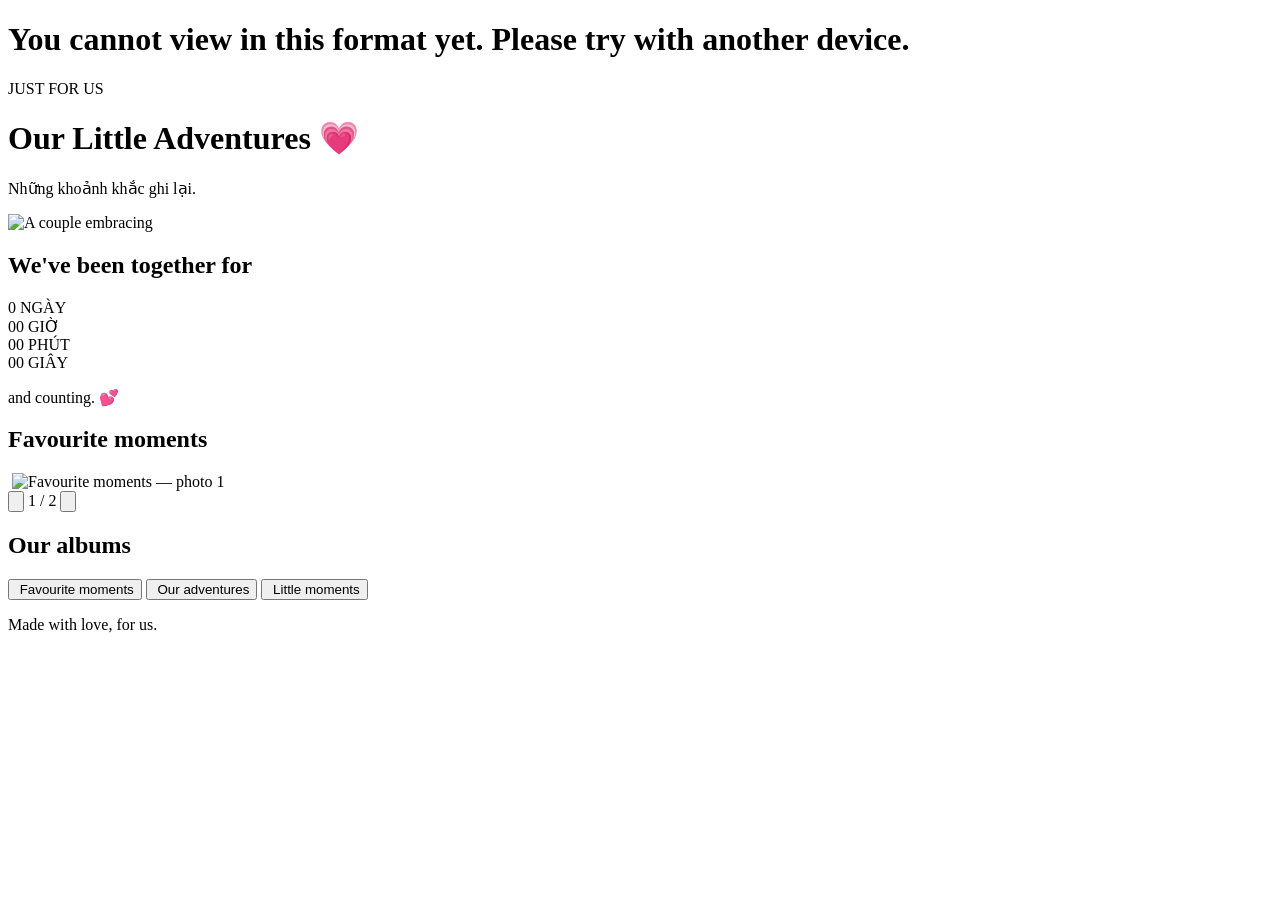
==== album.html @ c27eac36 "add html" ====
<!DOCTYPE html>
<html lang="en">
<head>
<meta charset="UTF-8">
<meta name="viewport" content="width=device-width, initial-scale=1.0">

<title>Mặp ghiền Lulu</title>

<link rel="stylesheet" href="assets/css/album.css">
<script src="assets/js/album.js" defer></script>
</head>

<body>
	<!-- Shown outside the supported screen-width range -->
	<div class="size-notice">
		<h1>You cannot view in this format yet. Please try with another
			device.</h1>
	</div>

	<!-- Album content -->
	<div class="album-page">
		<header>
			<p class="eyebrow">JUST FOR US</p>
			<h1>Our Little Adventures &#128151;</h1>
			<p>Những khoảnh khắc ghi lại.</p>

		</header>

		<main>

			<!--  COUNTER -->
			<section class="counter">
				<img class="counter-illustration" src="images/couple.png"
					alt="A couple embracing">

				<h2>We've been together for</h2>

				<div class="counter-grid" role="timer" aria-label="Time together">
					<div class="time-box">
						<span class="time-number" id="days">0</span> <span
							class="time-label">NGÀY</span>
					</div>

					<div class="time-box">
						<span class="time-number" id="hours">00</span> <span
							class="time-label">GIỜ</span>
					</div>

					<div class="time-box">
						<span class="time-number" id="minutes">00</span> <span
							class="time-label">PHÚT</span>
					</div>

					<div class="time-box">
						<span class="time-number" id="seconds">00</span> <span
							class="time-label">GIÂY</span>
					</div>
				</div>

				<p class="counter-footer">and counting. 💕</p>
			</section>
			<!--   HIGHLIGHT  -->
			<!-- Highlight carousel: first photo for now -->
			<section id="album-viewer" class="highlights">
				<h2 id="carousel-title">Favourite moments</h2>

				<div class="carousel">
					<img id="preview-previous" class="side-preview side-preview-left"
						alt="" aria-hidden="true" draggable="false"> <img
						id="highlight-photo" class="main-photo"
						src="images/highlights/1.jpg" alt="Favourite moments — photo 1"
						draggable="false"> <img id="preview-next"
						class="side-preview side-preview-right" alt="" aria-hidden="true"
						draggable="false">
				</div>

				<div class="carousel-controls">
					<button id="previous-photo" type="button"
						aria-label="Previous photo">
						<svg viewBox="0 0 24 24" aria-hidden="true">
                <path d="M14 6 8 12l6 6"></path>
            </svg>
					</button>

					<span id="photo-position" aria-live="polite">1 / 2</span>

					<button id="next-photo" type="button" aria-label="Next photo">
						<svg viewBox="0 0 24 24" aria-hidden="true">
                <path d="m10 6 6 6-6 6"></path>
            </svg>
					</button>
				</div>
			</section>

			<!--  ALBUMS -->
			<!-- Album buttons: click behaviour added later -->
			<section class="albums">
				<h2>Our albums</h2>

				<div class="album-grid">
					<button class="album-card" type="button" data-album="highlights">
						<img src="assets/images/highlights/1.jpg" alt="" loading="lazy">
						<span>Favourite moments</span>
					</button>

					<button class="album-card" type="button" data-album="memories">
						<img src="assets/images/memories/1.jpg" alt="" loading="lazy">
						<span>Our adventures</span>
					</button>

					<button class="album-card" type="button" data-album="littleMoments">
						<img src="images/little-moments/1.jpg" alt="" loading="lazy">
						<span>Little moments</span>
					</button>
				</div>
			</section>

		</main>

		<footer>
			<p>Made with love, for us.</p>
		</footer>
	</div>
</body>
</html>
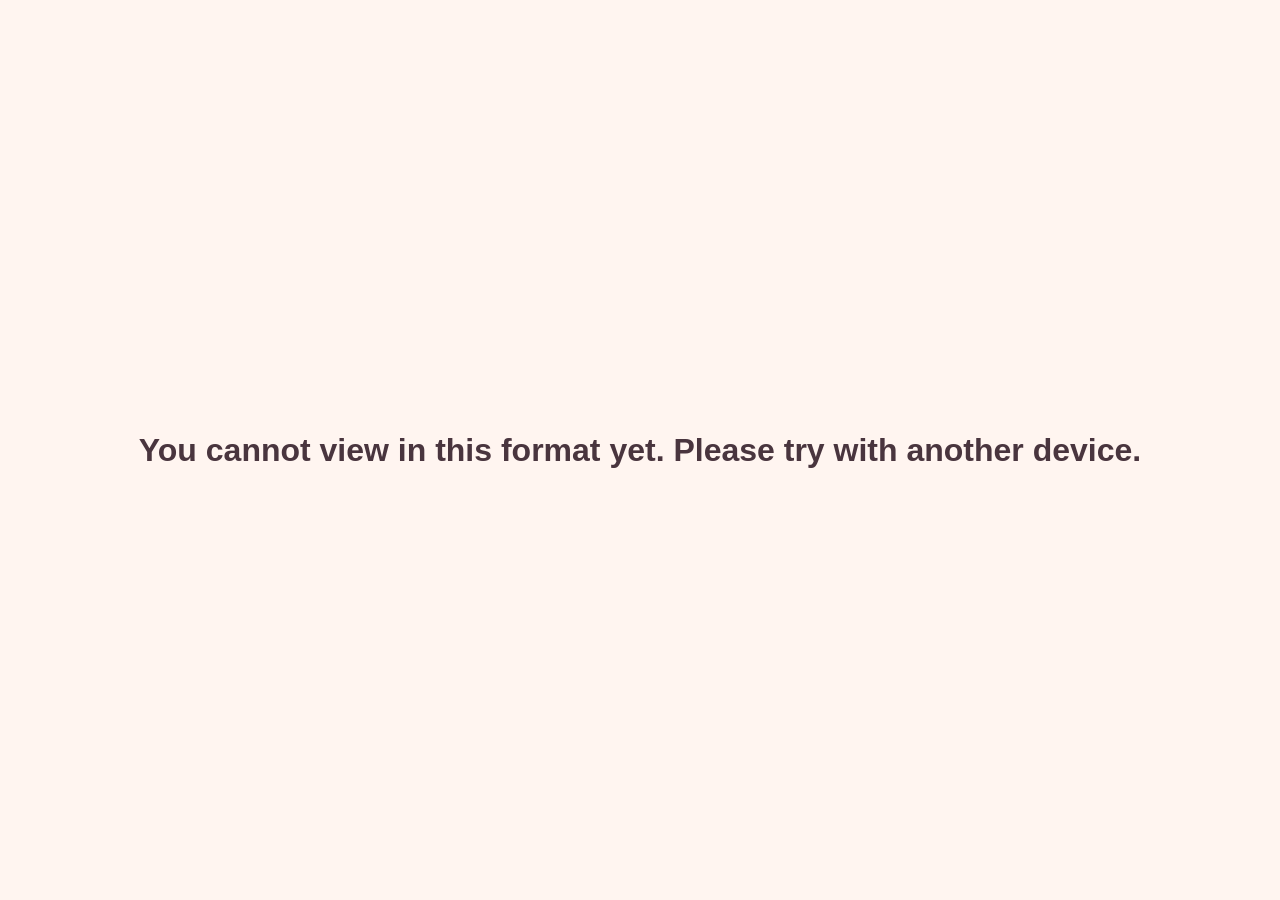
==== commit d87ad8bf: "Update album.html" ====
--- a/album.html
+++ b/album.html
@@ -30,7 +30,7 @@
 
 			<!--  COUNTER -->
 			<section class="counter">
-				<img class="counter-illustration" src="images/couple.png"
+				<img class="counter-illustration" src="assets/images/couple.png"
 					alt="A couple embracing">
 
 				<h2>We've been together for</h2>
@@ -122,4 +122,4 @@
 		</footer>
 	</div>
 </body>
-</html>+</html>
--- a/assets/css/album.css
+++ b/assets/css/album.css
@@ -0,0 +1,361 @@
+/* Base */
+* {
+    box-sizing: border-box;
+}
+
+body {
+    margin: 0;
+    font-family: Arial, sans-serif;
+    font-size: 16px;
+    line-height: 1.6;
+    color: #49353e;
+    background: #fff5f0;
+}
+
+h1,
+h2,
+p {
+    margin: 0;
+}
+
+h1 {
+    font-size: clamp(26px, 7vw, 32px);
+    line-height: 1.2;
+}
+
+h2 {
+    margin-bottom: 16px;
+    font-size: 22px;
+    line-height: 1.3;
+}
+
+img {
+    display: block;
+    width: 100%;
+}
+
+/* Phone-width display */
+.album-page {
+    display: none;
+}
+
+.size-notice {
+    min-height: 100dvh;
+    display: grid;
+    place-items: center;
+    padding: 24px;
+    text-align: center;
+}
+
+@media (max-width: 600px) {
+    .album-page {
+        display: block;
+    }
+
+    .size-notice {
+        display: none;
+    }
+}
+
+/* Heading */
+header {
+    padding: 36px 20px;
+    text-align: center;
+    background: linear-gradient(#f5dce5, #fff5f0);
+}
+
+header h1 {
+    margin-bottom: 12px;
+}
+
+.eyebrow {
+    margin-bottom: 12px;
+    font-size: 12px;
+    font-weight: 700;
+    letter-spacing: 2px;
+    color: #903959;
+}
+
+/* Sections */
+main {
+    padding: 0 20px;
+}
+
+section {
+    margin-bottom: 32px;
+}
+
+
+/* Counter card */
+.counter {
+    padding: 24px 16px;
+    text-align: center;
+    background: #fffaf2;
+    border: 2px dashed #a6d5ff;
+    border-radius: 24px;
+    color: #4187ca;
+}
+
+.counter-illustration {
+    width: 180px;
+    max-width: 65%;
+    height: auto;
+    margin: 0 auto 20px;
+}
+
+.counter h2 {
+    margin: 0 0 16px;
+    font-family: Georgia, serif;
+    font-size: 20px;
+    font-weight: 400;
+    line-height: 1.4;
+}
+
+/* Four equal boxes */
+.counter-grid {
+    display: grid;
+    grid-template-columns: repeat(4, minmax(0, 1fr));
+    gap: 8px;
+}
+
+.time-box {
+    min-width: 0;
+    min-height: 88px;
+    padding: 12px 4px 10px;
+
+    display: flex;
+    flex-direction: column;
+    align-items: center;
+    justify-content: center;
+    gap: 8px;
+
+    background: #e4f2ff;
+    border: 1px solid #a6cfff;
+    border-radius: 16px;
+}
+
+.time-number {
+    font-family: "Segoe Print", "Bradley Hand", cursive;
+    font-size: clamp(22px, 6vw, 30px);
+    font-weight: 700;
+    line-height: 1.2;
+    font-variant-numeric: tabular-nums;
+}
+
+.time-label {
+    font-family: Arial, sans-serif;
+    font-size: 11px;
+    letter-spacing: 1px;
+}
+
+.counter-footer {
+    margin: 16px 0 0;
+    font-family: Georgia, serif;
+    font-size: 16px;
+    letter-spacing: 0.5px;
+}
+
+
+
+
+/* Highlight photo */
+/* Carousel layout */
+
+
+
+
+#album-viewer {
+    scroll-margin-top: 20px;
+}
+
+.carousel {
+    position: relative;
+    height: clamp(200px, 65vw, 340px);
+    overflow: hidden;
+    isolation: isolate;
+    touch-action: pan-y;
+}
+
+/* All three photos */
+.carousel img {
+    position: absolute;
+    width: 76%;
+    object-fit: cover;
+    border-radius: 16px;
+
+    user-select: none;
+    -webkit-user-select: none;
+}
+
+/* Clear centre photo */
+.carousel .main-photo {
+    top: 0;
+    left: 12%;
+    height: 100%;
+    z-index: 2;
+    box-shadow: 0 4px 16px rgb(0 0 0 / 12%);
+}
+
+/* Blurred previews */
+.carousel .side-preview {
+    top: 6%;
+    height: 88%;
+    z-index: 1;
+    filter: blur(3px);
+    opacity: 0.65;
+    pointer-events: none;
+}
+
+.carousel .side-preview-left {
+    left: -68%;
+}
+
+.carousel .side-preview-right {
+    left: 92%;
+}
+
+/* Arrow buttons and photo count */
+.carousel-controls {
+    display: flex;
+    align-items: center;
+    justify-content: center;
+    gap: 20px;
+    margin-top: 16px;
+}
+
+.carousel-controls button {
+    display: grid;
+    place-items: center;
+    width: 48px;
+    height: 48px;
+    padding: 0;
+
+    color: #4187ca;
+    background: linear-gradient(145deg, #ffffff, #e4f2ff);
+    border: 1px solid #b9dbfa;
+    border-radius: 16px;
+    box-shadow: 0 4px 10px rgb(65 135 202 / 12%);
+
+    cursor: pointer;
+    transition: transform 180ms ease, box-shadow 180ms ease;
+}
+
+.carousel-controls svg {
+    width: 24px;
+    height: 24px;
+    fill: none;
+    stroke: currentColor;
+    stroke-width: 2;
+    stroke-linecap: round;
+    stroke-linejoin: round;
+}
+
+@media (hover: hover) {
+    .carousel-controls button:hover:not(:disabled) {
+        transform: translateY(-2px);
+        box-shadow: 0 6px 14px rgb(65 135 202 / 20%);
+    }
+}
+
+.carousel-controls button:active:not(:disabled) {
+    transform: scale(0.94);
+}
+
+.carousel-controls button:focus-visible {
+    outline: 2px solid #4187ca;
+    outline-offset: 4px;
+}
+
+.carousel-controls button:disabled {
+    opacity: 0.4;
+    cursor: default;
+    box-shadow: none;
+}
+
+#photo-position {
+    min-width: 56px;
+    text-align: center;
+    font-size: 14px;
+    color: #4187ca;
+    font-variant-numeric: tabular-nums;
+}
+
+@media (prefers-reduced-motion: reduce) {
+    .carousel-controls button {
+        transition: none;
+    }
+}
+
+
+
+/* ALBUMS */
+/* Two albums per row */
+
+
+
+.album-grid {
+    display: grid;
+    grid-template-columns: repeat(2, minmax(0, 1fr));
+    gap: 20px 14px;
+}
+
+.album-card {
+    display: flex;
+    flex-direction: column;
+    min-width: 0;
+    padding: 8px;
+
+    font: inherit;
+    color: #49353e;
+    text-align: center;
+
+    background: #ffffff;
+    border: 1px solid #eadfe4;
+    border-radius: 16px;
+    box-shadow: 0 4px 12px rgb(92 51 70 / 8%);
+
+    cursor: pointer;
+    transition: transform 180ms ease, box-shadow 180ms ease;
+}
+
+/* Square album cover */
+.album-card img {
+    display: block;
+    width: 100%;
+    aspect-ratio: 1;
+    object-fit: cover;
+    border-radius: 10px;
+}
+
+/* Album title */
+.album-card span {
+    display: block;
+    padding: 12px 4px 6px;
+
+    font-size: 14px;
+    font-weight: 600;
+    line-height: 1.4;
+    overflow-wrap: break-word;
+}
+
+@media (hover: hover) {
+    .album-card:hover {
+        transform: translateY(-3px);
+        box-shadow: 0 8px 18px rgb(92 51 70 / 14%);
+    }
+}
+
+.album-card:active {
+    transform: scale(0.97);
+}
+
+.album-card:focus-visible {
+    outline: 2px solid #4187ca;
+    outline-offset: 4px;
+}
+
+@media (prefers-reduced-motion: reduce) {
+    .album-card {
+        transition: none;
+    }
+}
